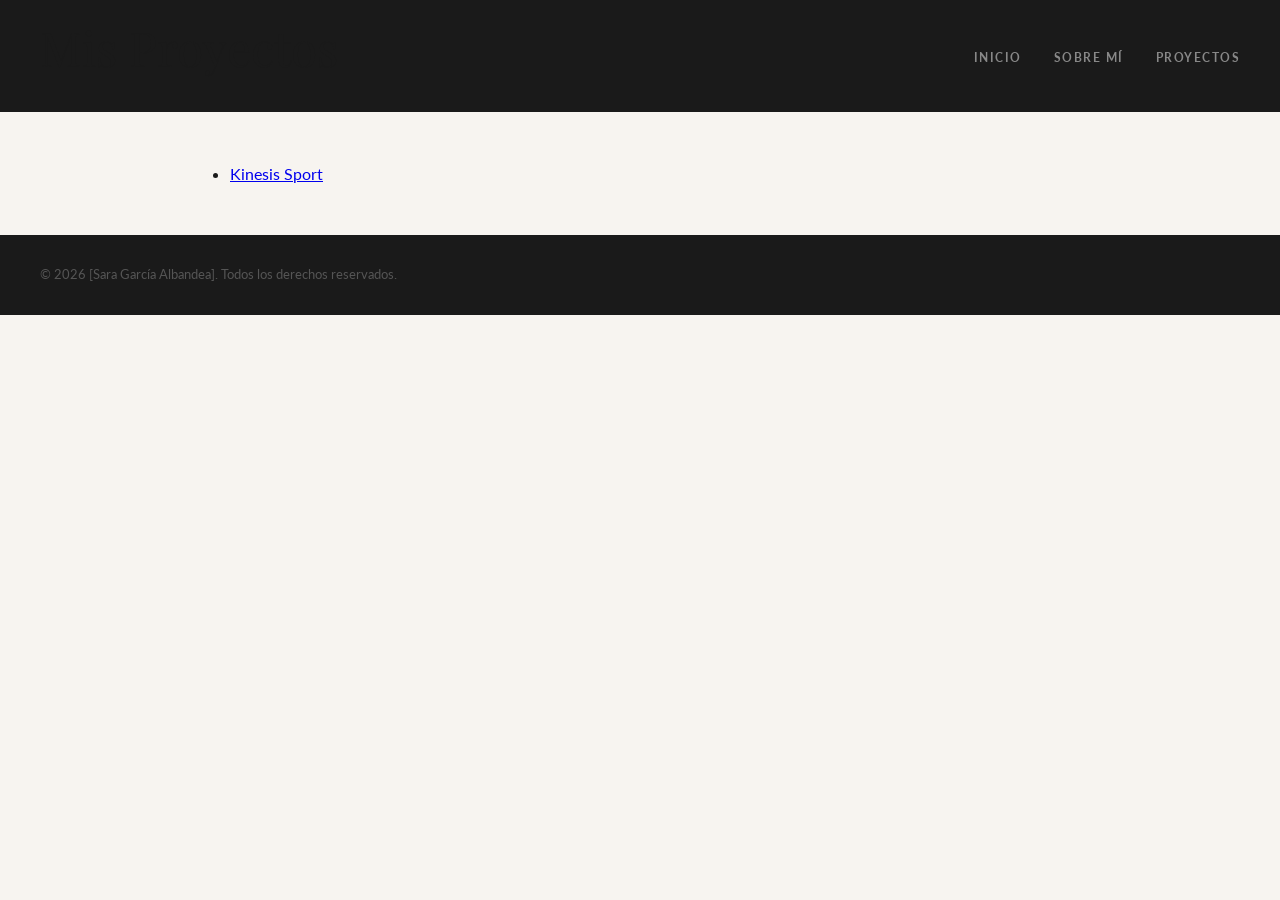
==== projects/index.html @ 0b8973c9 "primer commit portfolio" ====
<!DOCTYPE html>
<html lang="es">
<head>
    <meta charset="UTF-8">
    <meta name="viewport" content="width=device-width, initial-scale=1.0">
    <title>Proyectos - Portfolio</title>
    <!-- Google Font: Inter -->
    <link href="https://fonts.googleapis.com/css2?family=Inter:wght@400;500;700&display=swap" rel="stylesheet">
    <link rel="stylesheet" href="../css/style.css">
</head>
<body>
    <header>
        <h1>Mis Proyectos</h1>
        <button class="menu-toggle" aria-label="Toggle menu">☰</button>
        <nav>
            <ul>
                <li><a href="../index.html">Inicio</a></li>
                <li><a href="../about.html">Sobre mí</a></li>
                <li><a href="index.html">Proyectos</a></li>
            </ul>
        </nav>
    </header>
    <main>
        <ul>
            <li><a href="kinesis-sport.html">Kinesis Sport</a></li>
            <!-- añade más proyectos aquí -->
        </ul>
    </main>
    <footer>
        <p>&copy; 2026 [Sara García Albandea]. Todos los derechos reservados.</p>
    </footer>
    <script src="../js/main.js"></script>
</body>
</html>
---- css/style.css ----
/* ==== VARIABLES Y RESE T==== */
@import url('https://fonts.googleapis.com/css2?family=Playfair+Display:ital,wght@0,400;0,700;1,400&family=Lato:wght@300;400;700&display=swap');

:root {
    --color-bg:        #f7f4f0;
    --color-dark:      #1a1a1a;
    --color-accent:    #c9b99a;
    --color-accent-dk: #a89070;
    --color-white:     #ffffff;
    --color-muted:     #888888;
    --color-border:    #e8e2da;
    --color-surface:   #ffffff;

    --font-display: 'Playfair Display', Georgia, serif;
    --font-body:    'Lato', sans-serif;

    --radius-sm: 2px;
    --radius-md: 4px;

    --transition: 0.25s ease;
    --shadow-card: 0 2px 16px rgba(0,0,0,0.06);
}

* {
    box-sizing: border-box;
    margin: 0;
    padding: 0;
}

html {
    scroll-behavior: smooth;
}

body {
    font-family: var(--font-body);
    font-weight: 400;
    font-size: 16px;
    line-height: 1.7;
    background-color: var(--color-bg);
    color: var(--color-dark);
    min-height: 100vh;
}

/* ==== TIPOGRAFÍA ==== */
h1, h2, h3 {
    font-family: var(--font-display);
    font-weight: 400;
    line-height: 1.2;
    margin-bottom: 1rem;
}

h1 { font-size: clamp(2rem, 5vw, 3rem); }
h2 { font-size: clamp(1.4rem, 3vw, 1.9rem); }
h3 { font-size: 1.15rem; }

p { margin-bottom: 1rem; }
p:last-child { margin-bottom: 0; }

em { font-style: italic; color: var(--color-accent); }

/* === HEADER === */
header {
    background-color: var(--color-dark);
    padding: 1.2rem 2.5rem;
    display: flex;
    align-items: center;
    justify-content: space-between;
    position: sticky;
    top: 0;
    z-index: 100;
}

.site-logo {
    font-family: var(--font-display);
    font-size: 1.1rem;
    color: var(--color-white);
    text-decoration: none;
    letter-spacing: 0.3px;
}

/*==== NAVEGACIÓN ==== */
nav ul {
    list-style: none;
    display: flex;
    gap: 2rem;
}

nav a {
    font-family: var(--font-body);
    font-size: 0.75rem;
    font-weight: 700;
    letter-spacing: 1.5px;
    text-transform: uppercase;
    color: var(--color-muted);
    text-decoration: none;
    transition: color var(--transition);
    position: relative;
    padding-bottom: 2px;
}

nav a::after {
    content: '';
    position: absolute;
    bottom: -2px;
    left: 0;
    width: 0;
    height: 1px;
    background: var(--color-accent);
    transition: width var(--transition);
}

nav a:hover,
nav a.active {
    color: var(--color-white);
}

nav a:hover::after,
nav a.active::after {
    width: 100%;
}

/* Botón menú móvil */
.menu-toggle {
    display: none;
    background: none;
    border: none;
    color: var(--color-white);
    font-size: 1.4rem;
    cursor: pointer;
    line-height: 1;
}

/* ==== HERO ==== */
.hero {
    background-color: var(--color-dark);
    padding: 5rem 2.5rem 6rem;
    position: relative;
    overflow: hidden;
}

/* Decoración geométrica de fondo */
.hero::before {
    content: '';
    position: absolute;
    top: -60px;
    right: -60px;
    width: 300px;
    height: 300px;
    border: 1px solid rgba(201, 185, 154, 0.12);
    border-radius: 50%;
    pointer-events: none;
}

/* Curva de transición al body */
.hero::after {
    content: '';
    position: absolute;
    bottom: -1px;
    left: 0;
    right: 0;
    height: 50px;
    background-color: var(--color-bg);
    clip-path: ellipse(55% 100% at 50% 100%);
    pointer-events: none;
}

.hero-eyebrow {
    font-size: 0.72rem;
    font-weight: 700;
    letter-spacing: 2.5px;
    text-transform: uppercase;
    color: var(--color-accent);
    margin-bottom: 1.2rem;
}

.hero h1 {
    color: var(--color-white);
    max-width: 560px;
    margin-bottom: 1.2rem;
}

.hero-sub {
    color: #888;
    font-size: 1rem;
    max-width: 400px;
    line-height: 1.75;
    margin-bottom: 2rem;
}

.hero-cta {
    display: inline-flex;
    align-items: center;
    gap: 8px;
    background-color: var(--color-accent);
    color: var(--color-dark);
    padding: 0.7rem 1.6rem;
    font-size: 0.78rem;
    font-weight: 700;
    letter-spacing: 1px;
    text-transform: uppercase;
    text-decoration: none;
    border-radius: var(--radius-sm);
    transition: background-color var(--transition), transform var(--transition);
}

.hero-cta:hover {
    background-color: var(--color-accent-dk);
    transform: translateY(-1px);
}

/* ==== MAIN / SECCIONES ==== */
main {
    padding: 3rem 2.5rem;
    max-width: 900px;
    margin: 0 auto;
}

section {
    margin-bottom: 3.5rem;
}

/* Etiqueta de sección */
.section-label {
    font-size: 0.7rem;
    font-weight: 700;
    letter-spacing: 2.5px;
    text-transform: uppercase;
    color: var(--color-accent);
    margin-bottom: 1.5rem;
    display: flex;
    align-items: center;
    gap: 12px;
}

.section-label::after {
    content: '';
    flex: 1;
    height: 1px;
    background-color: var(--color-border);
}

/* ==== ANIMACIONES DE ENTRADA ==== */
@keyframes fadeUp {
    from {
        opacity: 0;
        transform: translateY(18px);
    }
    to {
        opacity: 1;
        transform: translateY(0);
    }
}

main > section {
    animation: fadeUp 0.7s ease forwards;
}

main > section:nth-child(2) { animation-delay: 0.1s; }
main > section:nth-child(3) { animation-delay: 0.2s; }
main > section:nth-child(4) { animation-delay: 0.3s; }

/* ==== FOOTER ==== */
footer {
    background-color: var(--color-dark);
    color: #555;
    padding: 1.8rem 2.5rem;
    display: flex;
    align-items: center;
    justify-content: space-between;
    font-size: 0.8rem;
}

footer a {
    color: #555;
    text-decoration: none;
    transition: color var(--transition);
}

footer a:hover {
    color: var(--color-white);
}

.footer-links {
    display: flex;
    gap: 1.5rem;
}

/* === RESPONSIVE ==== */
@media (max-width: 640px) {
    header {
        padding: 1rem 1.5rem;
        flex-wrap: wrap;
        gap: 0.5rem;
    }

    .menu-toggle {
        display: block;
    }

    nav ul {
        flex-direction: column;
        gap: 0;
        width: 100%;
        max-height: 0;
        overflow: hidden;
        transition: max-height 0.35s ease;
    }

    nav ul.open {
        max-height: 300px;
    }

    nav ul li a {
        display: block;
        padding: 0.6rem 0;
        border-bottom: 1px solid rgba(255,255,255,0.06);
    }

    nav a::after { display: none; }

    .hero {
        padding: 3.5rem 1.5rem 5rem;
    }

    main {
        padding: 2rem 1.5rem;
    }

    footer {
        flex-direction: column;
        gap: 0.8rem;
        text-align: center;
        padding: 1.5rem;
    }
}
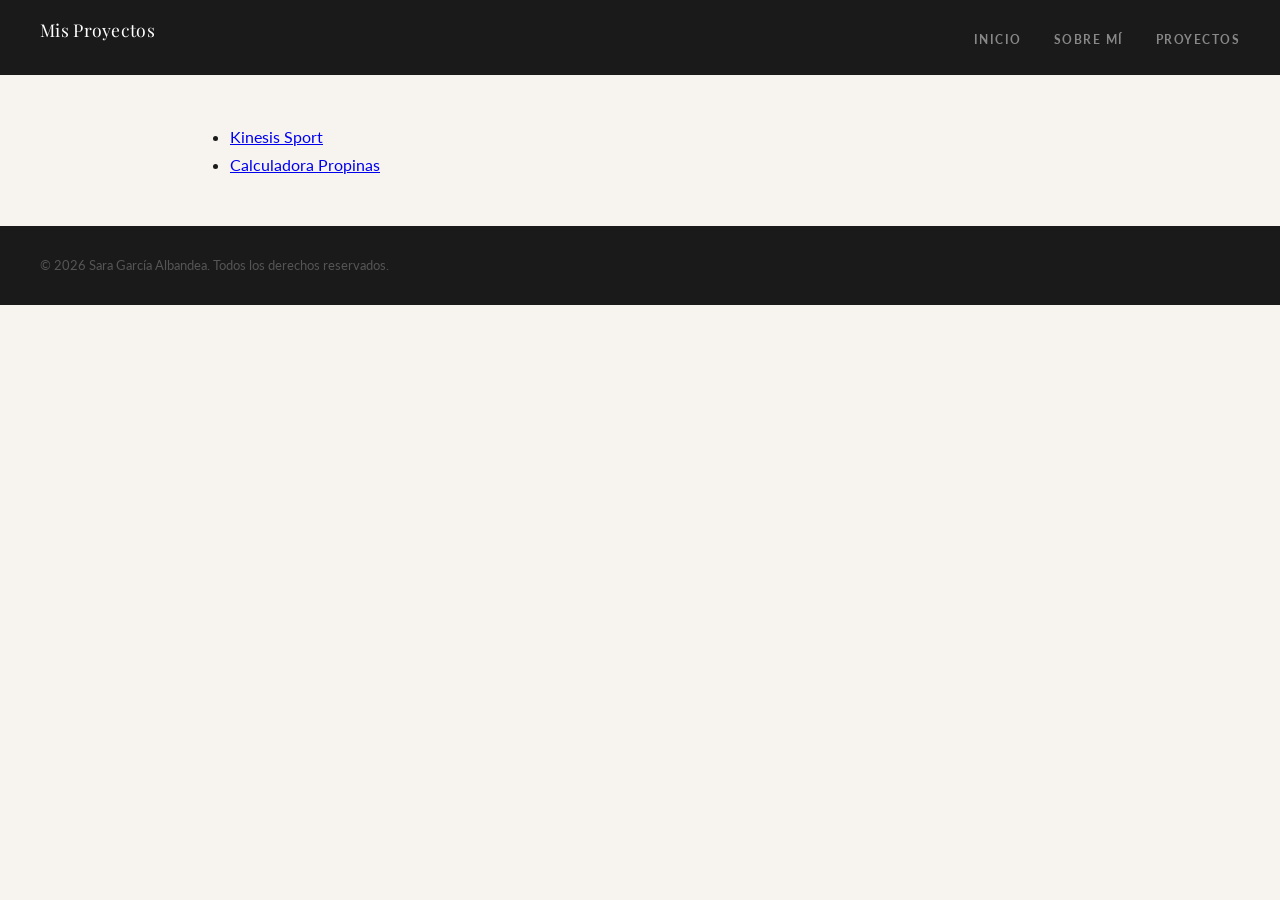
==== commit 7700fb67: "Actualización general del portfolio: nuevos proyectos y mejoras de diseño" ====
--- a/projects/index.html
+++ b/projects/index.html
@@ -10,7 +10,7 @@
 </head>
 <body>
     <header>
-        <h1>Mis Proyectos</h1>
+        <h1 class="site-logo">Mis Proyectos</h1>
         <button class="menu-toggle" aria-label="Toggle menu">☰</button>
         <nav>
             <ul>
@@ -22,12 +22,13 @@
     </header>
     <main>
         <ul>
-            <li><a href="kinesis-sport.html">Kinesis Sport</a></li>
+            <li><a href="kinesis-sport/detail.html">Kinesis Sport</a></li>
+            <li><a href="control-promo/detail.html">Calculadora Propinas</a></li>
             <!-- añade más proyectos aquí -->
         </ul>
     </main>
     <footer>
-        <p>&copy; 2026 [Sara García Albandea]. Todos los derechos reservados.</p>
+        <p>&copy; 2026 Sara García Albandea. Todos los derechos reservados.</p>
     </footer>
     <script src="../js/main.js"></script>
 </body>
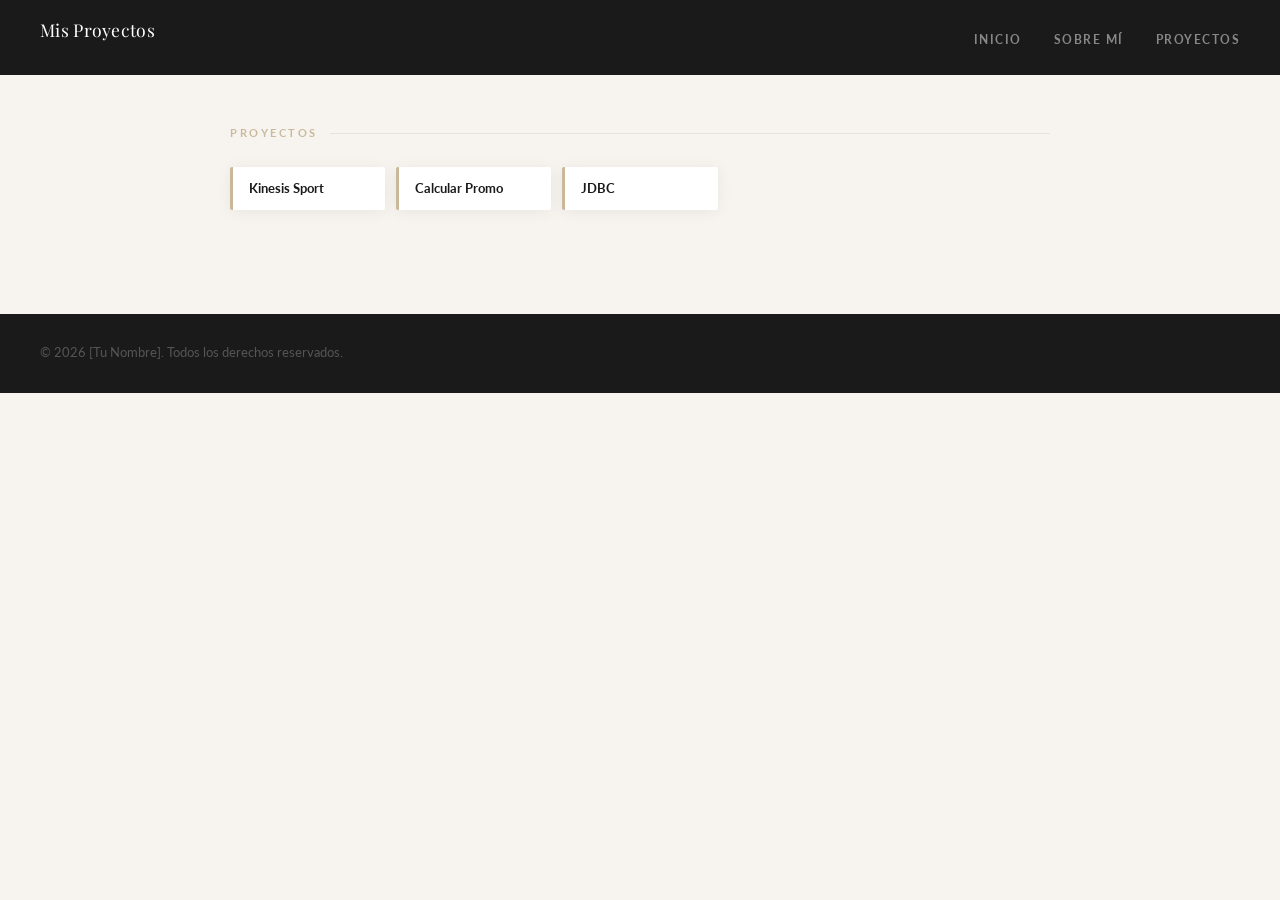
==== commit 26c6a373: "Añadir proyecto acceso-datos-jdbc" ====
--- a/projects/index.html
+++ b/projects/index.html
@@ -7,6 +7,7 @@
     <!-- Google Font: Inter -->
     <link href="https://fonts.googleapis.com/css2?family=Inter:wght@400;500;700&display=swap" rel="stylesheet">
     <link rel="stylesheet" href="../css/style.css">
+    <link rel ="stylesheet" href="../css/components.css">
 </head>
 <body>
     <header>
@@ -20,16 +21,22 @@
             </ul>
         </nav>
     </header>
-    <main>
-        <ul>
-            <li><a href="kinesis-sport/detail.html">Kinesis Sport</a></li>
-            <li><a href="control-promo/detail.html">Calculadora Propinas</a></li>
-            <!-- añade más proyectos aquí -->
-        </ul>
+     <main>
+        <section>
+            <div class="section-label">Proyectos</div>
+            <div class="skills-grid">
+                <a href="kinesis-sport/detail.html" class="skill-item">Kinesis Sport</a>
+                <a href="control-promo/detail.html" class="skill-item">Calcular Promo</a>
+                <a href="jdbc/detail.html" class="skill-item">JDBC</a>
+                <!-- añade más proyectos aquí -->
+            </div>
+        </section>
     </main>
+ 
     <footer>
-        <p>&copy; 2026 Sara García Albandea. Todos los derechos reservados.</p>
+        <p>&copy; 2026 [Tu Nombre]. Todos los derechos reservados.</p>
     </footer>
+ 
     <script src="../js/main.js"></script>
 </body>
 </html>
--- a/css/style.css
+++ b/css/style.css
@@ -215,6 +215,7 @@
     margin: 0 auto;
 }
 
+
 section {
     margin-bottom: 3.5rem;
 }
--- a/css/components.css
+++ b/css/components.css
@@ -0,0 +1,220 @@
+/* ============================================
+   COMPONENTS.CSS — Patrones reutilizables
+   ============================================ */
+
+/* ============================================
+   CARDS DE PROYECTO
+   ============================================ */
+.projects-grid {
+    display: grid;
+    grid-template-columns: repeat(auto-fill, minmax(240px, 1fr));
+    gap: 1.2rem;
+}
+
+.card {
+    background: var(--color-surface);
+    border-radius: var(--radius-sm);
+    overflow: hidden;
+    box-shadow: var(--shadow-card);
+    transition: transform var(--transition), box-shadow var(--transition);
+    display: flex;
+    flex-direction: column;
+}
+
+.card:hover {
+    transform: translateY(-4px);
+    box-shadow: 0 8px 28px rgba(0,0,0,0.1);
+}
+
+.card-thumb {
+    height: 140px;
+    background-color: var(--color-border);
+    display: flex;
+    align-items: center;
+    justify-content: center;
+    font-size: 2rem;
+    color: var(--color-muted);
+}
+
+/* Variantes de color para las cards */
+.card-thumb--dark  { background-color: var(--color-dark); color: var(--color-accent); }
+.card-thumb--warm  { background-color: #e8e2da; color: #888; }
+.card-thumb--tone  { background-color: var(--color-accent); color: var(--color-dark); }
+
+.card-body {
+    padding: 1.2rem;
+    flex: 1;
+    display: flex;
+    flex-direction: column;
+    gap: 0.3rem;
+}
+
+.card-body h3 {
+    font-size: 1rem;
+    font-weight: 400;
+    font-family: var(--font-display);
+    margin-bottom: 0.2rem;
+}
+
+.card-body p {
+    font-size: 0.85rem;
+    color: var(--color-muted);
+    margin-bottom: 0;
+    flex: 1;
+}
+
+/* ==== ETIQUETAS (TAGS) ==== */
+.tag {
+    display: inline-block;
+    font-size: 0.65rem;
+    font-weight: 700;
+    letter-spacing: 1px;
+    text-transform: uppercase;
+    background-color: var(--color-bg);
+    color: var(--color-accent-dk);
+    border: 1px solid var(--color-border);
+    padding: 3px 8px;
+    border-radius: var(--radius-sm);
+    margin-top: auto;
+    width: fit-content;
+}
+
+/* ==== BOTONES ==== */
+.button {
+    display: inline-flex;
+    align-items: center;
+    gap: 6px;
+    padding: 0.65rem 1.4rem;
+    font-family: var(--font-body);
+    font-size: 0.78rem;
+    font-weight: 700;
+    letter-spacing: 1px;
+    text-transform: uppercase;
+    text-decoration: none;
+    border: none;
+    border-radius: var(--radius-sm);
+    cursor: pointer;
+    transition: background-color var(--transition), transform var(--transition);
+}
+
+.button--primary {
+    background-color: var(--color-accent);
+    color: var(--color-dark);
+}
+
+.button--primary:hover {
+    background-color: var(--color-accent-dk);
+    transform: translateY(-1px);
+}
+
+.button--outline {
+    background-color: transparent;
+    color: var(--color-dark);
+    border: 1.5px solid var(--color-dark);
+}
+
+.button--outline:hover {
+    background-color: var(--color-dark);
+    color: var(--color-white);
+}
+
+/* ==== SKILLS / HABILIDADES ==== */
+.skills-grid {
+    display: grid;
+    grid-template-columns: repeat(auto-fill, minmax(130px, 1fr));
+    gap: 0.7rem;
+}
+
+.skill-item {
+    background: var(--color-white);
+    padding: 0.65rem 1rem;
+    border-radius: var(--radius-sm);
+    font-size: 0.82rem;
+    font-weight: 700;
+    color: var(--color-dark);
+    border-left: 3px solid var(--color-accent);
+    box-shadow: var(--shadow-card);
+    transition: border-color var(--transition), transform var(--transition);
+}
+
+.skill-item:hover {
+    border-color: var(--color-accent-dk);
+    transform: translateX(2px);
+}
+
+/* ==== SKILL-ITEM COMO ENLACE (proyectos) */
+a.skill-item {
+    text-decoration: none;
+    display: block;
+}
+
+/* ==== CARD DE PROYECTO INDIVIDUAL ==== */
+.project-detail {
+    background: var(--color-white);
+    border-radius: var(--radius-md);
+    padding: 2rem;
+    box-shadow: var(--shadow-card);
+}
+
+.project-detail h2 {
+    margin-bottom: 1rem;
+    font-size: 1.6rem;
+}
+
+.project-detail p {
+    color: #555;
+    font-size: 0.95rem;
+}
+
+/* ==== PERFIL (about page) ==== */
+.bio-block {
+    display: flex;
+    gap: 2rem;
+    align-items: flex-start;
+}
+
+.bio-avatar {
+    width: 90px;
+    height: 90px;
+    border-radius: 50%;
+    background-color: var(--color-dark);
+    display: flex;
+    align-items: center;
+    justify-content: center;
+    font-family: var(--font-display);
+    font-size: 1.6rem;
+    color: var(--color-accent);
+    flex-shrink: 0;
+}
+
+.bio-text h2 {
+    margin-bottom: 0.5rem;
+}
+
+.bio-text p {
+    color: #555;
+    font-size: 0.95rem;
+}
+
+@media (max-width: 640px) {
+    .bio-block {
+        flex-direction: column;
+        align-items: center;
+        text-align: center;
+    }
+
+    .projects-grid {
+        grid-template-columns: 1fr;
+    }
+
+    .skills-grid {
+        grid-template-columns: repeat(2, 1fr);
+    }
+}
+
+/* ==== UTILIDADES ==== */
+.text-center { text-align: center; }
+.text-muted   { color: var(--color-muted); }
+.mt-1 { margin-top: 1rem; }
+.mb-1 { margin-bottom: 1rem; }
+.mt-2 { margin-top: 2rem; }
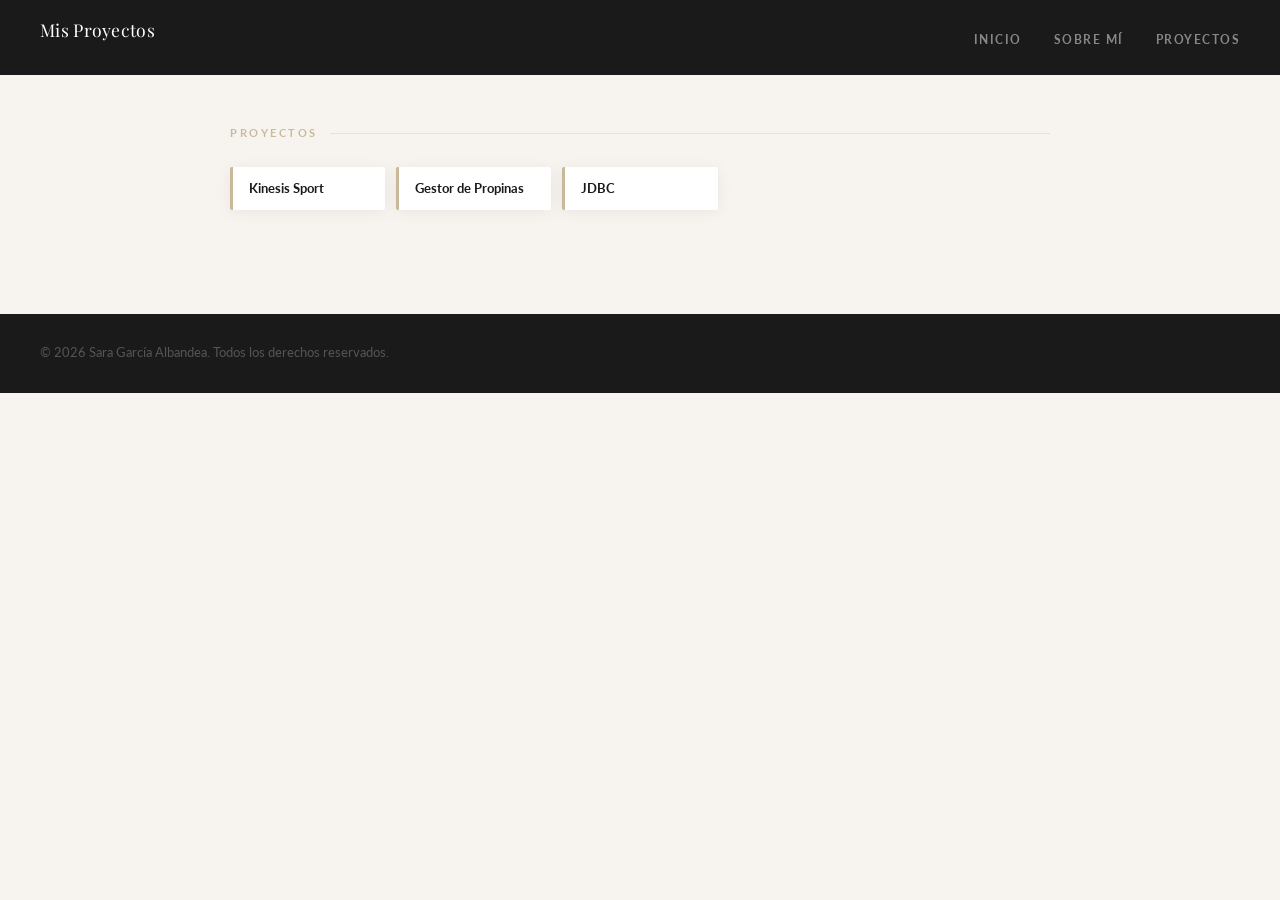
==== commit f185aa10: "Actualizar información" ====
--- a/projects/index.html
+++ b/projects/index.html
@@ -26,7 +26,7 @@
             <div class="section-label">Proyectos</div>
             <div class="skills-grid">
                 <a href="kinesis-sport/detail.html" class="skill-item">Kinesis Sport</a>
-                <a href="control-promo/detail.html" class="skill-item">Calcular Promo</a>
+                <a href="control-promo/detail.html" class="skill-item">Gestor de Propinas</a>
                 <a href="jdbc/detail.html" class="skill-item">JDBC</a>
                 <!-- añade más proyectos aquí -->
             </div>
@@ -34,7 +34,7 @@
     </main>
  
     <footer>
-        <p>&copy; 2026 [Tu Nombre]. Todos los derechos reservados.</p>
+        <p>&copy; 2026 Sara García Albandea. Todos los derechos reservados.</p>
     </footer>
  
     <script src="../js/main.js"></script>
